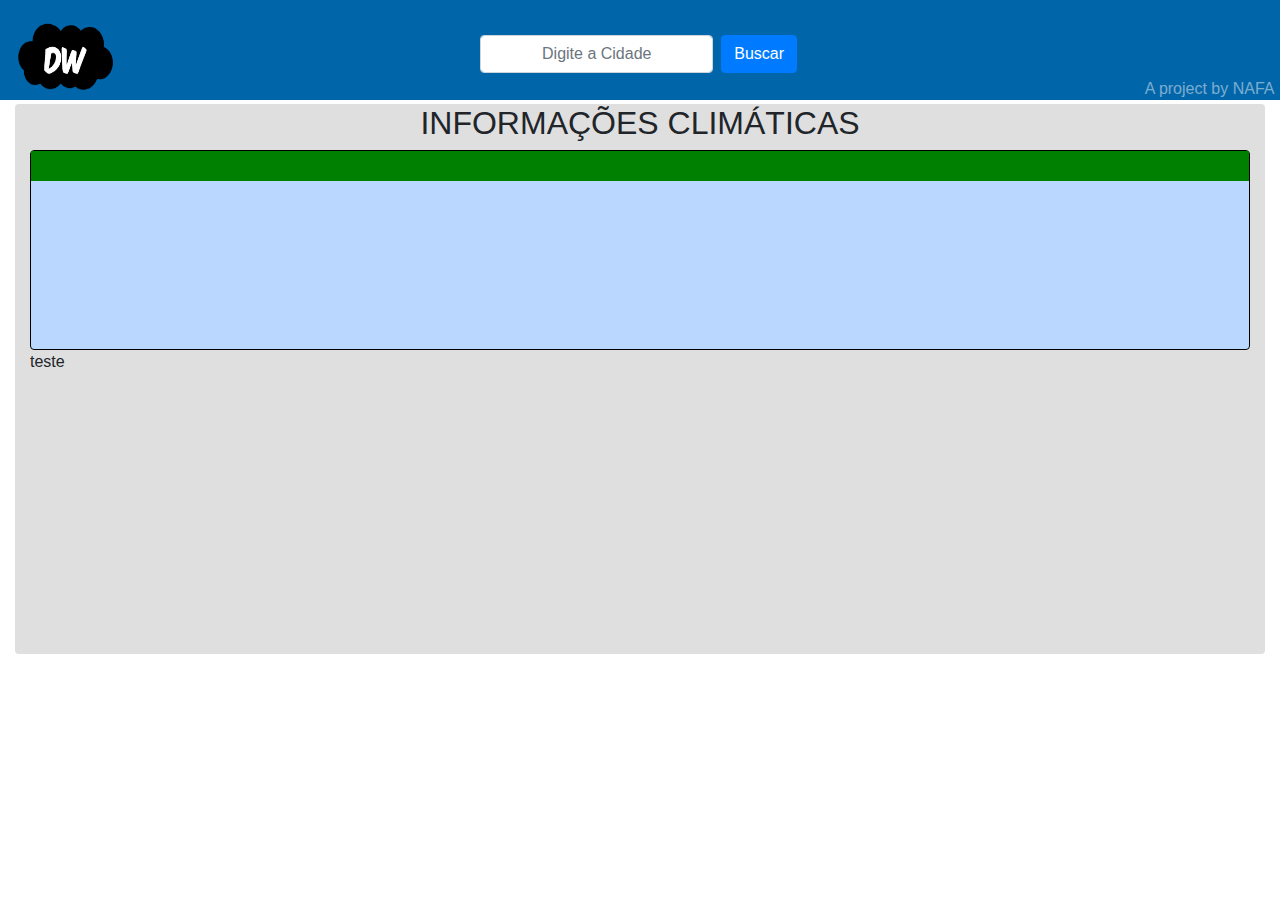
==== index.html @ 28ba2ff3 "Layout modificado" ====
<!doctype html>
<html lang="pt-br">
  <head>
    <meta charset="UTF-8">
    <meta name="viewport" content="width=device-width, initial-scale=1.0">
    <title>Daily Weather</title>

    <link href="css/bootstrap/bootstrap.min.css" rel="stylesheet" type="text/css" />
    <script type="text/javascript" src="js/bootstrap/jquery-3.4.1.min.js"></script>
    <link rel="stylesheet" href="css/style.css">

    <title>Daily Weather</title>

  </head>
  <body>
    <!-- CABEÇALHO -->
      <div class="container-fluid">
          <div id="cabecalho" class="row">
              <div class="col-sm-4 col-xs-4">
                <img id="logo" src="Imagens/logo.png" alt="404">
              </div>
               <!-- BARRA DE PESQUISA E BOTÃO -->
                  <div class="col-sm-6 col-xs-6">
                  <div class="container">
                    <form  class="form-inline ">  
                      <div class="form-group mr-xl-2">
                        <input  type="text"class="form-control" id="buscaCidade" requiredmaxlength="20"placeholder="Digite a Cidade" style="text-align:center">
                      </div>
                      <button class="btn btn-primary" id="busca">Buscar</button>
                    </form>
                <!-- FIM BARRA DE PESQUISA E BOTÃO -->
            </div>
            
              </div>
              <div id=textcabecalho class="col-sm-2 col-xs-2"> <h6>A project by NAFA</h6>   </div>
              </div>
<!-- FIM CABEÇALHO -->


              <!-- INICIO DIV CONTEUDO -->
              <div id=agrupa class="container-fluid rounded">
                <center><h2 class="display-5">INFORMAÇÕES CLIMÁTICAS </h2> </center>
              
              <div id=infoclima class="container-fluid rounded">
                  <div id=cid align=center class="row">
                    <span id="cidade"></span>
                  </div>
              </div>
                teste

              </div>
   

    
              <script type="text/javascript" src="js/API/APIScript.js"></script>
              <script src="js/bootstrap/jquery.min.js"></script>
              <script src="js/bootstrap/bootstrap.min.js"></script>
 </body>
</html>
---- css/style.css ----
#cabecalho{
    background-color: rgb(1, 101, 170);
    height: 100px;

  }
  #logo{
    margin-left: -30px;
    margin-top: -5px;
    height: 120px;
    width: 160px;
    
  }

  #textcabecalho{

    margin-top: 79px;
    padding-right: 0px;
    margin-left: 0px;
    left: 63px;
    color: rgba(245, 245, 245,0.5)
    

  }


  
.form-inline{

  align-items: right;
}

.container {
  display: flex;
  flex-direction: row;
  justify-content: center;
  align-items: center;
  margin-top: 35px;
  margin-left: -108px;
}

#agrupa{
  margin-top: 4px;
  height: 550px;
  background-color: rgba(219, 219, 219, 0.9);

}

#infoclima{

  height: 200px;

  background-color: rgba(186, 215, 255, 1);
  border: 1px solid black;

}

#cid{

height: 30px;
background-color: green;
}
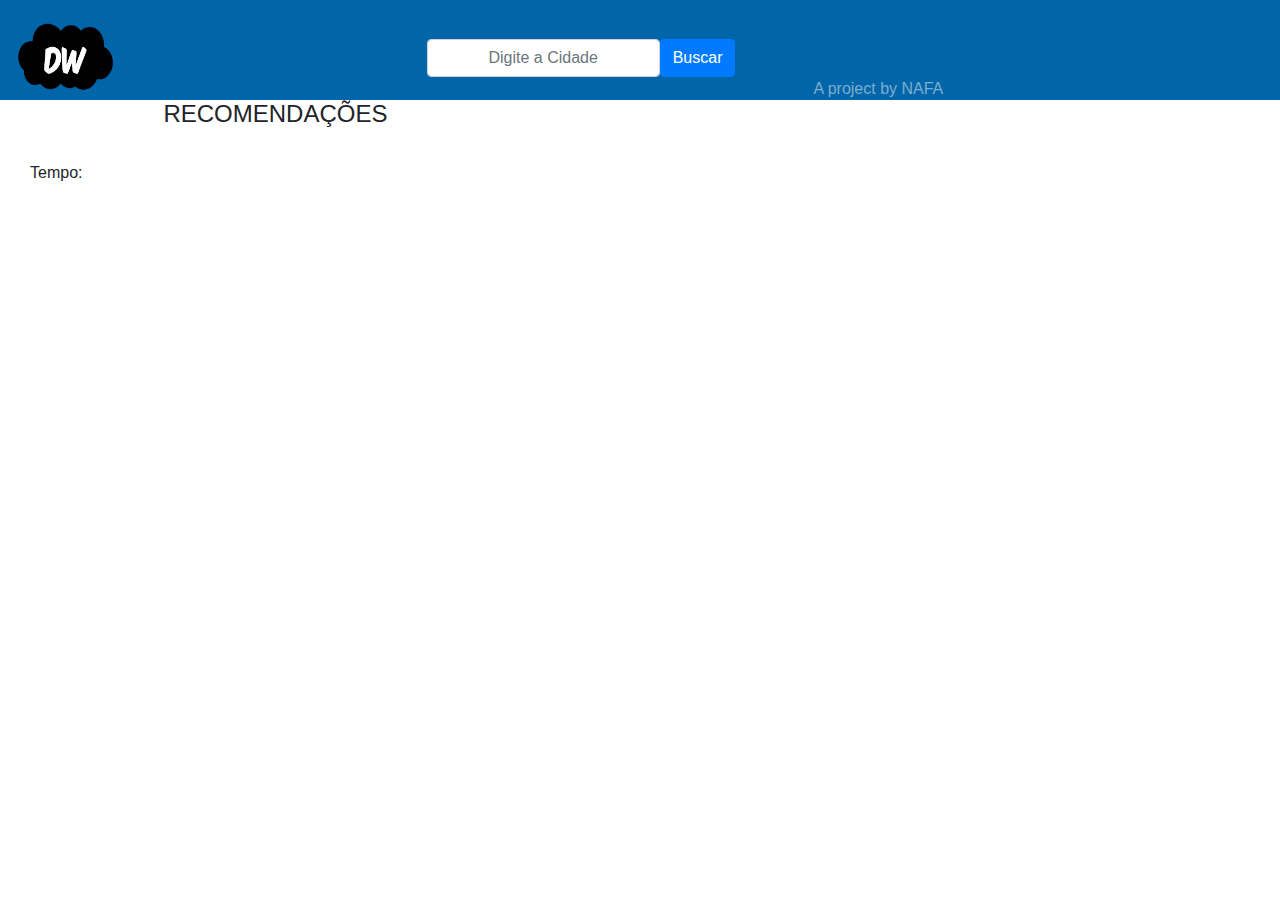
==== commit 4695294b: "Arrumdo divs menu" ====
--- a/index.html
+++ b/index.html
@@ -1,59 +1,57 @@
 <!doctype html>
 <html lang="pt-br">
-  <head>
-    <meta charset="UTF-8">
-    <meta name="viewport" content="width=device-width, initial-scale=1.0">
-    <title>Daily Weather</title>
 
-    <link href="css/bootstrap/bootstrap.min.css" rel="stylesheet" type="text/css" />
-    <script type="text/javascript" src="js/bootstrap/jquery-3.4.1.min.js"></script>
-    <link rel="stylesheet" href="css/style.css">
+<head>
+  <meta charset="UTF-8">
+  <meta name="viewport" content="width=device-width, initial-scale=1.0">
+  <title>Daily Weather</title>
 
-    <title>Daily Weather</title>
+  <link href="css/bootstrap/bootstrap.min.css" rel="stylesheet" type="text/css" />
+  <script type="text/javascript" src="js/bootstrap/jquery-3.4.1.min.js"></script>
+  <link rel="stylesheet" href="css/style.css">
 
-  </head>
-  <body>
-    <!-- CABEÇALHO -->
-      <div class="container-fluid">
-          <div id="cabecalho" class="row">
-              <div class="col-sm-4 col-xs-4">
-                <img id="logo" src="Imagens/logo.png" alt="404">
-              </div>
-               <!-- BARRA DE PESQUISA E BOTÃO -->
-                  <div class="col-sm-6 col-xs-6">
-                  <div class="container">
-                    <form  class="form-inline ">  
-                      <div class="form-group mr-xl-2">
-                        <input  type="text"class="form-control" id="buscaCidade" requiredmaxlength="20"placeholder="Digite a Cidade" style="text-align:center">
-                      </div>
-                      <button class="btn btn-primary" id="busca">Buscar</button>
-                    </form>
-                <!-- FIM BARRA DE PESQUISA E BOTÃO -->
-            </div>
-            
-              </div>
-              <div id=textcabecalho class="col-sm-2 col-xs-2"> <h6>A project by NAFA</h6>   </div>
-              </div>
-<!-- FIM CABEÇALHO -->
+  <title>Daily Weather</title>
+
+</head>
+
+<body>
+  <!-- CABEÇALHO -->
+  <div class="container-fluid">
+    <div id="cabecalho" class="row">
+      <div class="col-sm-4 col-xs-4">
+        <img id="logo" src="Imagens/logo.png" alt="404">
+      </div>
+      <!-- BARRA DE PESQUISA E BOTÃO -->
+        
+        <div class="form-inline">
+          <input type="text" class="form-control" id="buscaCidade" requiredmaxlength="20" placeholder="Digite a Cidade"
+            style="text-align:center">
+
+          <button class="btn btn-primary" id="busca">Buscar</button>
+        </div>
+        <!-- FIM BARRA DE PESQUISA E BOTÃO -->
+      
+
+      <div id=textcabecalho class="col-sm-2 col-xs-2">
+        <h6>A project by NAFA</h6>
+      </div>
+    </div>
+    <!-- FIM CABEÇALHO -->
 
 
-              <!-- INICIO DIV CONTEUDO -->
-              <div id=agrupa class="container-fluid rounded">
-                <center><h2 class="display-5">INFORMAÇÕES CLIMÁTICAS </h2> </center>
-              
-              <div id=infoclima class="container-fluid rounded">
-                  <div id=cid align=center class="row">
-                    <span id="cidade"></span>
-                  </div>
-              </div>
-                teste
+    <!-- CONTAINER DE RECOMENDAÇÕES -->
+    <div id="conteudoB" class="col-sm-5">
+      <h4 align=center class="page-header">RECOMENDAÇÕES</h2> <br>
+        Tempo:<span align=center id="tempo"></span> <br>
 
-              </div>
-   
+    </div>
+    <span align=center id="cidade"></span> <br>
 
-    
-              <script type="text/javascript" src="js/API/APIScript.js"></script>
-              <script src="js/bootstrap/jquery.min.js"></script>
-              <script src="js/bootstrap/bootstrap.min.js"></script>
- </body>
-</html>
+
+    <script type="text/javascript" src="js/API/APIScript.js"></script>
+    <script src="js/bootstrap/jquery.min.js"></script>
+    <script src="js/bootstrap/bootstrap.min.js"></script>
+  </div>
+</body>
+
+</html>--- a/css/style.css
+++ b/css/style.css
@@ -57,5 +57,5 @@
 #cid{
 
 height: 30px;
-background-color: green;
+background-color:red;
 }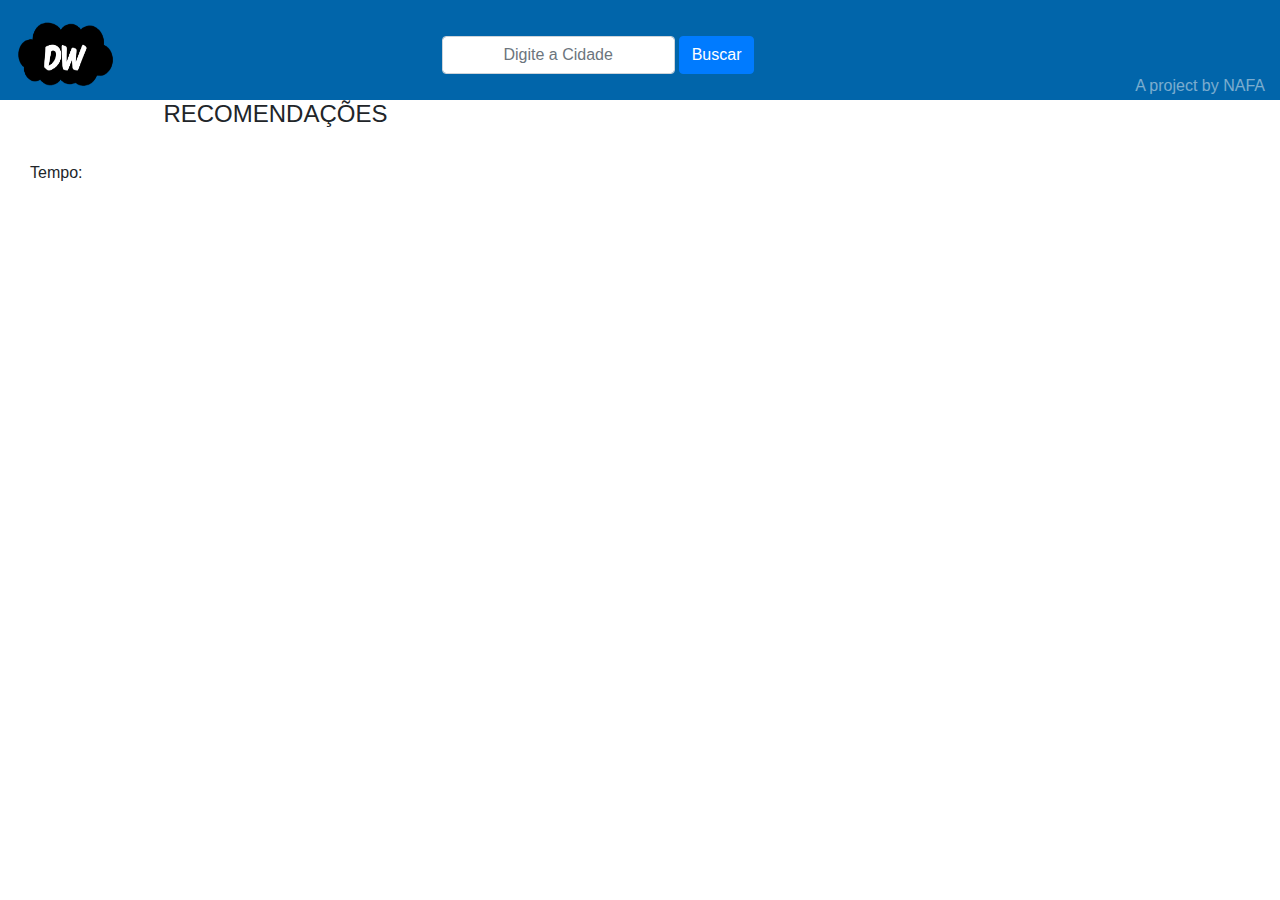
==== commit bf2cea97: "Reestruturação de código" ====
--- a/index.html
+++ b/index.html
@@ -15,42 +15,44 @@
 </head>
 
 <body>
-  <!-- CABEÇALHO -->
+  <!-- INICIO CABEÇALHO -->
   <div class="container-fluid">
-    <div id="cabecalho" class="row">
-      <div class="col-sm-4 col-xs-4">
-        <img id="logo" src="Imagens/logo.png" alt="404">
-      </div>
-      <!-- BARRA DE PESQUISA E BOTÃO -->
-        
-        <div class="form-inline">
-          <input type="text" class="form-control" id="buscaCidade" requiredmaxlength="20" placeholder="Digite a Cidade"
-            style="text-align:center">
+    <header>
+      <div id="cabecalho" class="row">
+        <div class="col-sm-4 col-xs-4">
+          <img id="logo" src="Imagens/logo.png" alt="404">
+        </div>
+        <!-- BARRA DE PESQUISA E BOTÃO -->
+        <div class="form-inline col-sm-4 col-xs-4">
+            <input type="text" class="form-control mr-1" id="buscaCidade" requiredmaxlength="20"
+              placeholder="Digite a Cidade" style="text-align:center">
+            <button class="btn btn-primary" id="busca">Buscar</button>
+        </div>
+          <!-- FIM BARRA DE PESQUISA E BOTÃO -->
 
-          <button class="btn btn-primary" id="busca">Buscar</button>
+          
+          <div id=textcabecalho class="col-sm-4 col-xs-4">
+            <h6>A project by NAFA</h6>
+          </div>
+
         </div>
-        <!-- FIM BARRA DE PESQUISA E BOTÃO -->
-      
-
-      <div id=textcabecalho class="col-sm-2 col-xs-2">
-        <h6>A project by NAFA</h6>
-      </div>
-    </div>
+    </header>
     <!-- FIM CABEÇALHO -->
 
 
-    <!-- CONTAINER DE RECOMENDAÇÕES -->
+    <!-- INICIO CONTEUDO-->
     <div id="conteudoB" class="col-sm-5">
       <h4 align=center class="page-header">RECOMENDAÇÕES</h2> <br>
         Tempo:<span align=center id="tempo"></span> <br>
 
     </div>
     <span align=center id="cidade"></span> <br>
-
+    <!-- FIM CONTEUDO -->
 
     <script type="text/javascript" src="js/API/APIScript.js"></script>
     <script src="js/bootstrap/jquery.min.js"></script>
     <script src="js/bootstrap/bootstrap.min.js"></script>
+
   </div>
 </body>
 
--- a/css/style.css
+++ b/css/style.css
@@ -6,40 +6,30 @@
   #logo{
     margin-left: -30px;
     margin-top: -5px;
-    height: 120px;
+    height: 115px;
     width: 160px;
     
   }
 
+  #form-inline{
+    padding-top: 80px;
+    padding-left: 65px;
+    
+  
+  }
+
   #textcabecalho{
 
-    margin-top: 79px;
-    padding-right: 0px;
-    margin-left: 0px;
-    left: 63px;
+    padding-top: 76px;
+    text-align: right;
     color: rgba(245, 245, 245,0.5)
     
 
   }
 
 
-  
-.form-inline{
-
-  align-items: right;
-}
-
-.container {
-  display: flex;
-  flex-direction: row;
-  justify-content: center;
-  align-items: center;
-  margin-top: 35px;
-  margin-left: -108px;
-}
-
 #agrupa{
-  margin-top: 4px;
+ 
   height: 550px;
   background-color: rgba(219, 219, 219, 0.9);
 
@@ -50,12 +40,13 @@
   height: 200px;
 
   background-color: rgba(186, 215, 255, 1);
-  border: 1px solid black;
+  border: 2px solid black;
+  
 
 }
 
 #cid{
 
 height: 30px;
-background-color:red;
+background-color: rgba(219, 219, 219, 0.9)
 }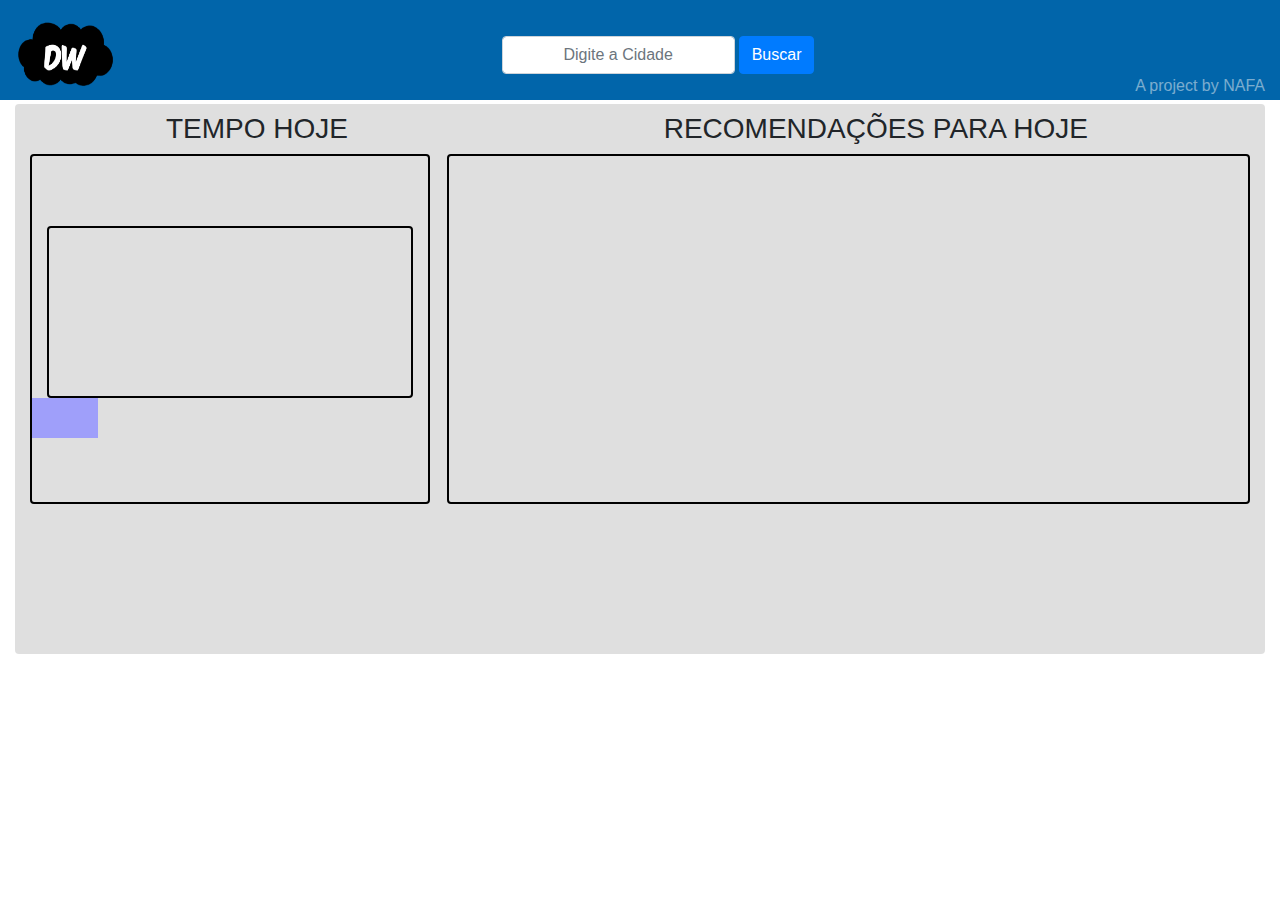
==== commit 3b0891e9: "Layout 2.0" ====
--- a/index.html
+++ b/index.html
@@ -23,30 +23,61 @@
           <img id="logo" src="Imagens/logo.png" alt="404">
         </div>
         <!-- BARRA DE PESQUISA E BOTÃO -->
-        <div class="form-inline col-sm-4 col-xs-4">
-            <input type="text" class="form-control mr-1" id="buscaCidade" requiredmaxlength="20"
-              placeholder="Digite a Cidade" style="text-align:center">
-            <button class="btn btn-primary" id="busca">Buscar</button>
+        <div id=formulario class="form-inline col-sm-4 col-xs-4">
+          <input type="text" class="form-control mr-1" id="buscaCidade" requiredmaxlength="20"
+            placeholder="Digite a Cidade" style="text-align:center">
+          <button class="btn btn-primary" id="busca">Buscar</button>
         </div>
-          <!-- FIM BARRA DE PESQUISA E BOTÃO -->
+        <!-- FIM BARRA DE PESQUISA E BOTÃO -->
+        <div id=textcabecalho class="col-sm-4 col-xs-4">
+          <h6>A project by NAFA</h6>
+        </div>
 
-          
-          <div id=textcabecalho class="col-sm-4 col-xs-4">
-            <h6>A project by NAFA</h6>
-          </div>
-
-        </div>
+      </div>
     </header>
     <!-- FIM CABEÇALHO -->
 
 
     <!-- INICIO CONTEUDO-->
-    <div id="conteudoB" class="col-sm-5">
-      <h4 align=center class="page-header">RECOMENDAÇÕES</h2> <br>
-        Tempo:<span align=center id="tempo"></span> <br>
+    <div id=agrupa class="container-fluid rounded">
+      <div class="row" style="padding-top: 8px;">
+        <div class="col-sm-4" style="padding-left: 151px;">
+          <h3>TEMPO HOJE</h3>
+        </div>
+        <div class="col-sm-8" style="padding-left: 232px;">
+          <h3>RECOMENDAÇÕES PARA HOJE</h3>
+        </div>
+      </div>
 
+      <!-- infos climaticas e recomendação -->
+      <div class="row">
+        <!-- div infos climaticas -->
+        <div class="col-sm-4">
+          <div id="clima" class="container rounded">
+              <div class="row" style="height:46px;   ">
+                <h4><span id='cidade' style="padding-left: 160px;"></span></h4>
+              </div>
+              <div class="rounded" style="height: 172px; border: 2px solid black; margin-top: 24px;"></div>
+
+              <div class="row">
+                  <div class="col-sm-2" style="height: 40px; background-color: rgb(159, 159, 250);margin-left: 0px; margin-top: 0px;"></div>
+                  <div class="col-sm-2"></div>
+                  <div class="col-sm-8"></div>
+
+              </div>
+          </div>
+        </div>
+
+        <!-- div recomendações -->
+        <div class="col-sm-8">
+          <div id="recomendacoes" class="container rounded">
+          </div>
+        </div>
+
+
+      </div>
+      <!-- Fim infos climaticas e recomendação -->
     </div>
-    <span align=center id="cidade"></span> <br>
     <!-- FIM CONTEUDO -->
 
     <script type="text/javascript" src="js/API/APIScript.js"></script>
--- a/css/style.css
+++ b/css/style.css
@@ -11,11 +11,8 @@
     
   }
 
-  #form-inline{
-    padding-top: 80px;
-    padding-left: 65px;
-    
-  
+  #formulario{
+   padding-left: 75px;
   }
 
   #textcabecalho{
@@ -29,24 +26,24 @@
 
 
 #agrupa{
- 
+  
+  margin-top: 4px;
   height: 550px;
   background-color: rgba(219, 219, 219, 0.9);
 
 }
 
-#infoclima{
-
-  height: 200px;
-
-  background-color: rgba(186, 215, 255, 1);
+#clima{
+  width: 400px;
+  height: 350px;
   border: 2px solid black;
   
 
 }
 
-#cid{
-
-height: 30px;
-background-color: rgba(219, 219, 219, 0.9)
-}+#recomendacoes{
+ 
+  height: 350px;
+  border: 2px solid black;
+  
+}
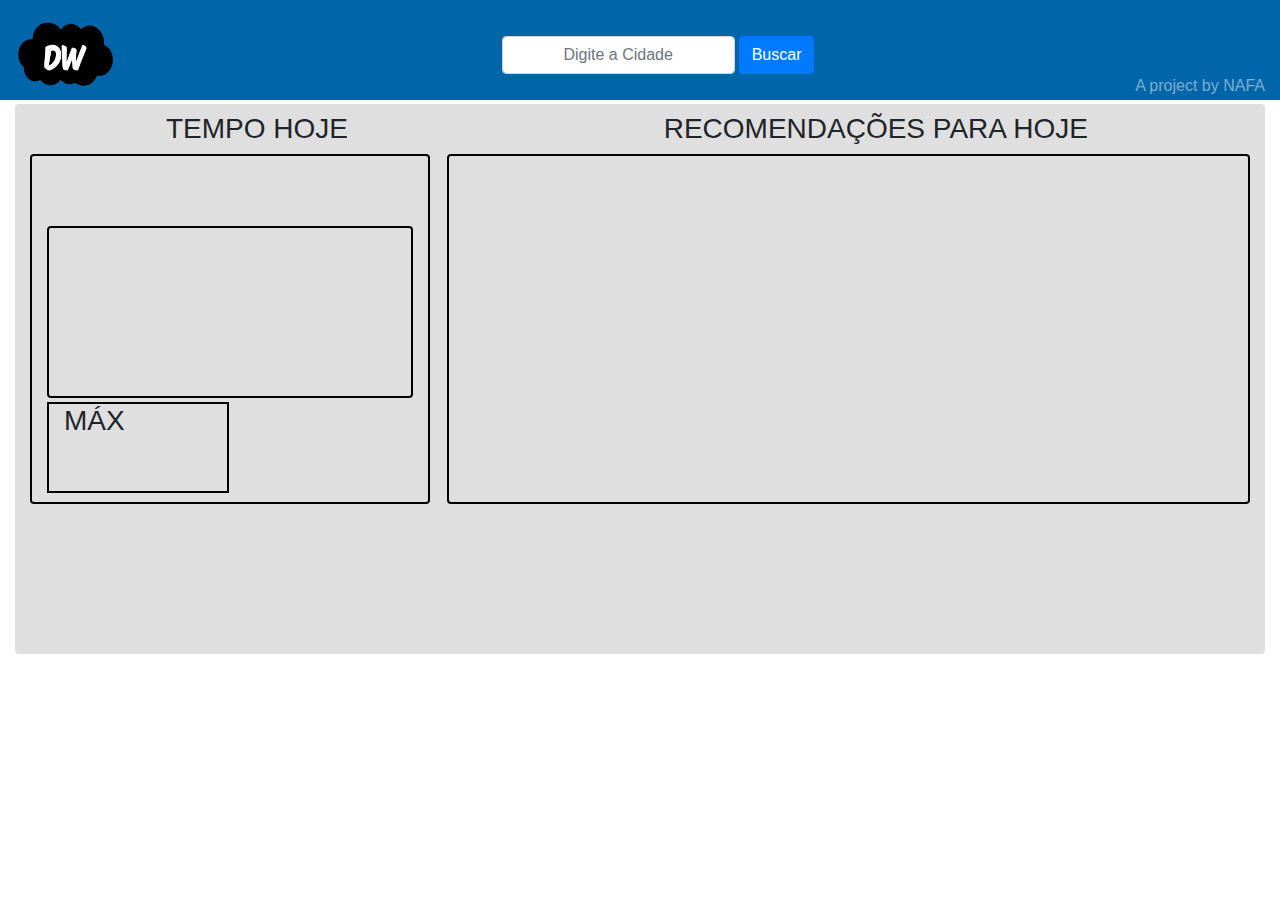
==== commit f97cebe6: "Info max e min adicionados" ====
--- a/index.html
+++ b/index.html
@@ -54,14 +54,24 @@
         <!-- div infos climaticas -->
         <div class="col-sm-4">
           <div id="clima" class="container rounded">
+              <!-- Label nome da cidade -->
               <div class="row" style="height:46px;   ">
                 <h4><span id='cidade' style="padding-left: 160px;"></span></h4>
               </div>
+              <!-- container clima e temperatura atual -->
               <div class="rounded" style="height: 172px; border: 2px solid black; margin-top: 24px;"></div>
 
-              <div class="row">
-                  <div class="col-sm-2" style="height: 40px; background-color: rgb(159, 159, 250);margin-left: 0px; margin-top: 0px;"></div>
-                  <div class="col-sm-2"></div>
+              <div class="row" style="margin-left: 0px; margin-top: 4px;">
+                <div style="border: 2px solid  black;">
+                  <div class="col-sm-4" style="width: 178px; height:87px;">
+
+                    <h3>MÁX</h3>
+                    
+                  </div>
+                  
+
+                </div>
+                  
                   <div class="col-sm-8"></div>
 
               </div>
--- a/css/style.css
+++ b/css/style.css
@@ -47,3 +47,21 @@
   border: 2px solid black;
   
 }
+
+
+.formulario:hover{
+
+  box-shadow:
+  1px 1px #53a7ea,
+  2px 2px #53a7ea,
+  3px 3px #53a7ea;
+-webkit-transform: translateX(-3px);
+transform: translateX(-3px);
+} 
+
+.formulario:hover:hover{
+
+  -webkit-transform: scale(1.3);
+  -ms-transform: scale(1.3);
+  transform: scale(1.3);
+}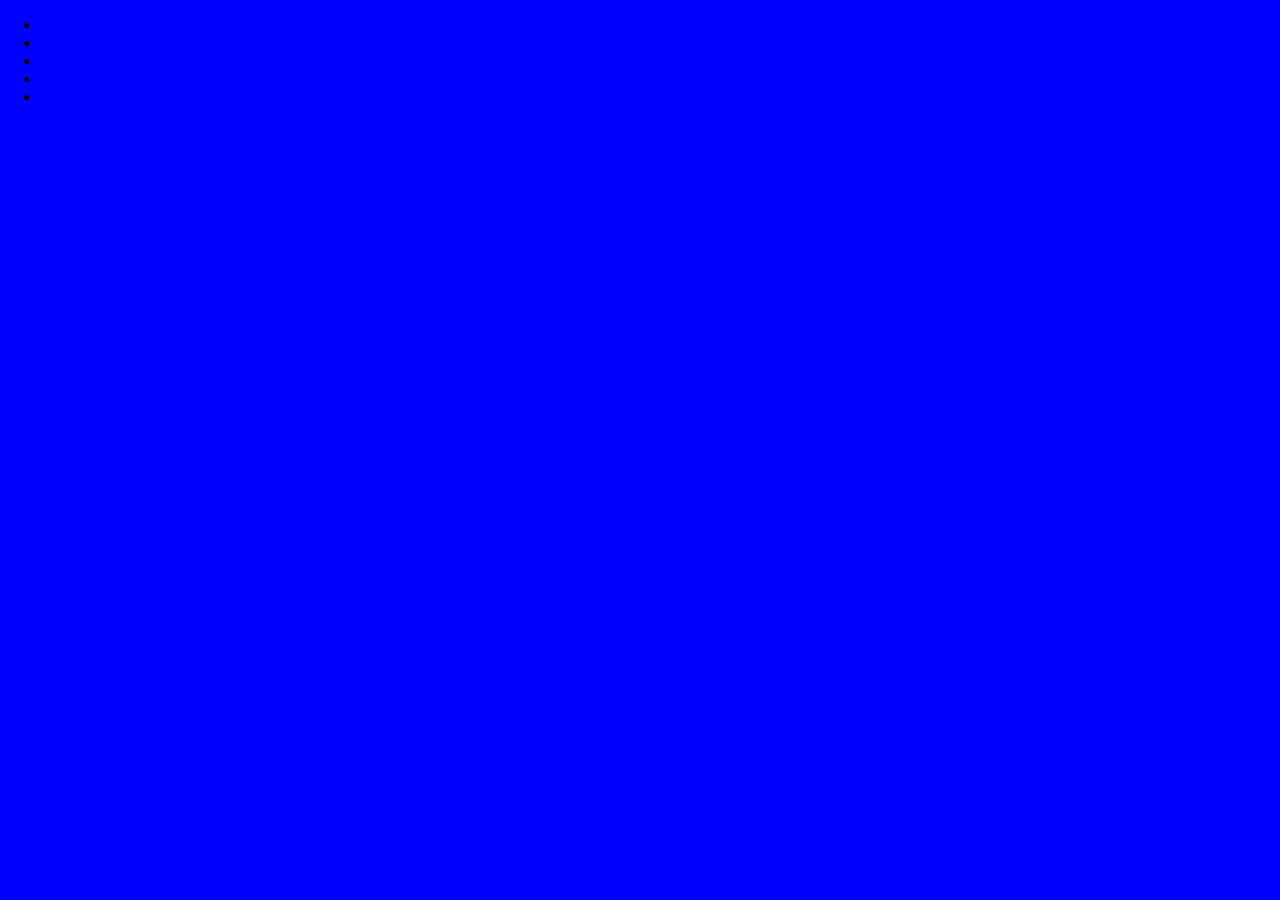
==== commit 897e29a8: "Paralax em implementação" ====
--- a/index.html
+++ b/index.html
@@ -6,95 +6,63 @@
   <meta name="viewport" content="width=device-width, initial-scale=1.0">
   <title>Daily Weather</title>
 
-  <link href="css/bootstrap/bootstrap.min.css" rel="stylesheet" type="text/css" />
   <script type="text/javascript" src="js/bootstrap/jquery-3.4.1.min.js"></script>
-  <link rel="stylesheet" href="css/style.css">
+   <link rel="stylesheet" type="text/css" href="css/styleindex.css" />
 
   <title>Daily Weather</title>
 
 </head>
 
 <body>
-  <!-- INICIO CABEÇALHO -->
-  <div class="container-fluid">
-    <header>
-      <div id="cabecalho" class="row">
-        <div class="col-sm-4 col-xs-4">
-          <img id="logo" src="Imagens/logo.png" alt="404">
-        </div>
-        <!-- BARRA DE PESQUISA E BOTÃO -->
-        <div id=formulario class="form-inline col-sm-4 col-xs-4">
-          <input type="text" class="form-control mr-1" id="buscaCidade" requiredmaxlength="20"
-            placeholder="Digite a Cidade" style="text-align:center">
-          <button class="btn btn-primary" id="busca">Buscar</button>
-        </div>
-        <!-- FIM BARRA DE PESQUISA E BOTÃO -->
-        <div id=textcabecalho class="col-sm-4 col-xs-4">
-          <h6>A project by NAFA</h6>
-        </div>
-
-      </div>
-    </header>
-    <!-- FIM CABEÇALHO -->
+  <div class="container">
+    <ul id="scene">
+      <li class="layer"></li>
+      <li class="layer"></li>
+      <li class="layer"></li>
+      <li class="layer"></li>
+      <li class="layer"></li>
+    </ul>
+  </div>
 
 
-    <!-- INICIO CONTEUDO-->
-    <div id=agrupa class="container-fluid rounded">
-      <div class="row" style="padding-top: 8px;">
-        <div class="col-sm-4" style="padding-left: 151px;">
-          <h3>TEMPO HOJE</h3>
-        </div>
-        <div class="col-sm-8" style="padding-left: 232px;">
-          <h3>RECOMENDAÇÕES PARA HOJE</h3>
-        </div>
+
+  <script type="text/javascript" src="js/Passa.js"></script>
+  <script src="js/bootstrap/jquery.min.js"></script>
+  <script src="js/bootstrap/bootstrap.min.js"></script>
+  <script src="js/parallax.js" type="text/javascript"></script>
+
+</body>
+
+</html>
+
+
+
+
+
+
+
+
+<!--  
+<div class="container-fluid">
+  <header>
+    <div id="cabecalho" class="row">
+      <div class="col-sm-4 col-xs-4">
+        <img id="logo" src="Imagens/logo.png" alt="404">
+      </div>
+       -->
+<!-- BARRA DE PESQUISA E BOTÃO -->
+<!--  
+      <div id=formulario class="form-inline col-sm-4 col-xs-4">
+        <input type="text" class="form-control mr-1" id="buscaCidade" requiredmaxlength="20"
+          placeholder="Digite a Cidade" style="text-align:center">
+        <button class="btn btn-primary" id="busca">Buscar</button>
+      </div>-->
+
+<!-- FIM BARRA DE PESQUISA E BOTÃO -->
+<!--  
+      <div id=textcabecalho class="col-sm-4 col-xs-4">
+        <h6>A project by NAFA</h6>
       </div>
 
-      <!-- infos climaticas e recomendação -->
-      <div class="row">
-        <!-- div infos climaticas -->
-        <div class="col-sm-4">
-          <div id="clima" class="container rounded">
-              <!-- Label nome da cidade -->
-              <div class="row" style="height:46px;   ">
-                <h4><span id='cidade' style="padding-left: 160px;"></span></h4>
-              </div>
-              <!-- container clima e temperatura atual -->
-              <div class="rounded" style="height: 172px; border: 2px solid black; margin-top: 24px;"></div>
-
-              <div class="row" style="margin-left: 0px; margin-top: 4px;">
-                <div style="border: 2px solid  black;">
-                  <div class="col-sm-4" style="width: 178px; height:87px;">
-
-                    <h3>MÁX</h3>
-                    
-                  </div>
-                  
-
-                </div>
-                  
-                  <div class="col-sm-8"></div>
-
-              </div>
-          </div>
-        </div>
-
-        <!-- div recomendações -->
-        <div class="col-sm-8">
-          <div id="recomendacoes" class="container rounded">
-          </div>
-        </div>
-
-
-      </div>
-      <!-- Fim infos climaticas e recomendação -->
     </div>
-    <!-- FIM CONTEUDO -->
-
-    <script type="text/javascript" src="js/API/APIScript.js"></script>
-    <script src="js/bootstrap/jquery.min.js"></script>
-    <script src="js/bootstrap/bootstrap.min.js"></script>
-
-  </div>
-</body>
-
-</html>+  </header>-->--- a/css/styleindex.css
+++ b/css/styleindex.css
@@ -0,0 +1,11 @@
+body{
+    margin: 0;
+    padding: 0;
+}
+.container{
+    width: 100%;
+    height: 100vh;
+    overflow: hidden;
+    background-attachment: fixed;
+    background-color: blue;
+}